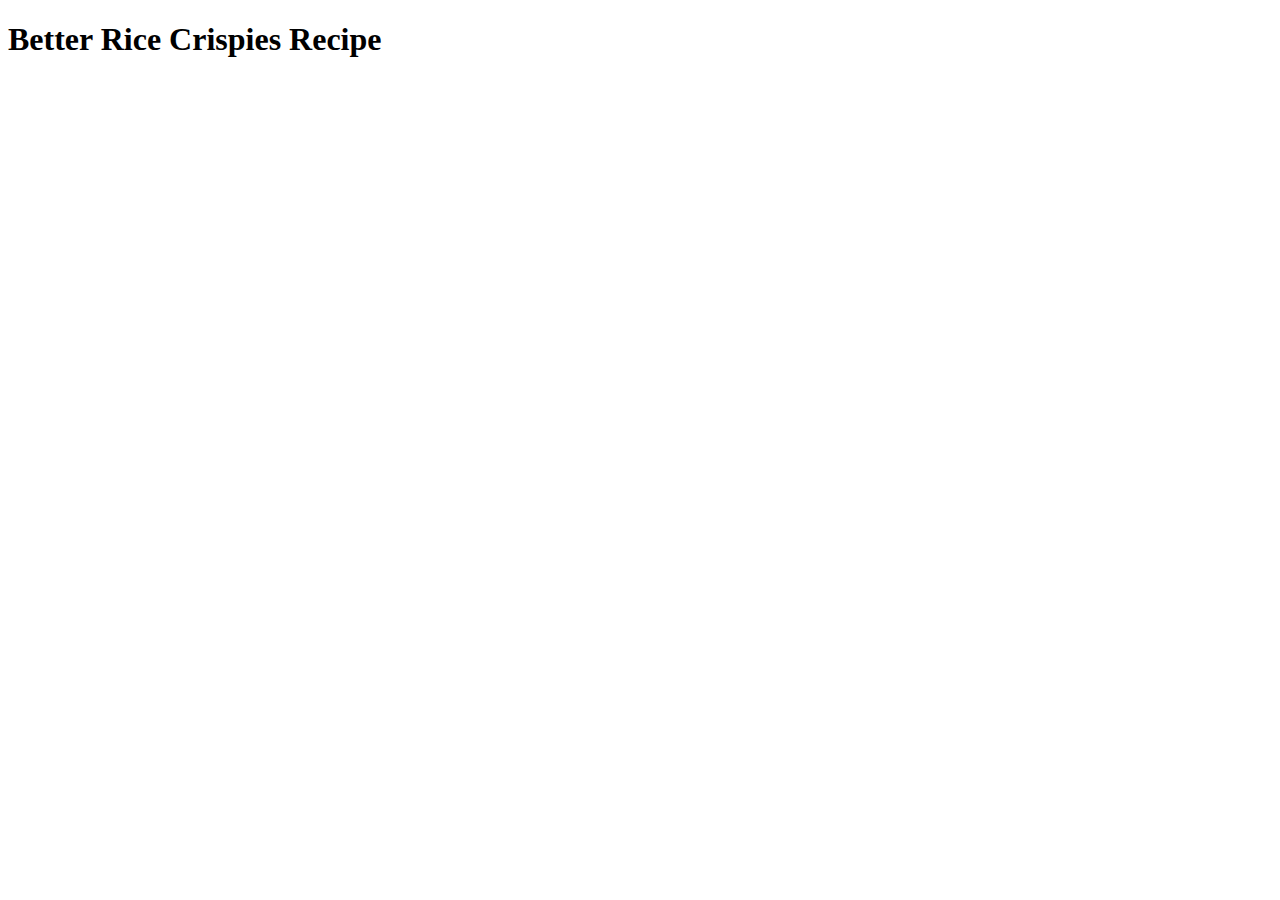
==== recipes/crispies.html @ 29ea9453 "Create rice crispies page link, to page from home" ====
<!DOCTYPE html>
<html lang="en">
    <head>
        <meta charset="UTF-8">
        <title>Better Rice Crispies Recipe</title>
    </head>

    <body>
        <h1>Better Rice Crispies Recipe</h1>
    </body>
</html>
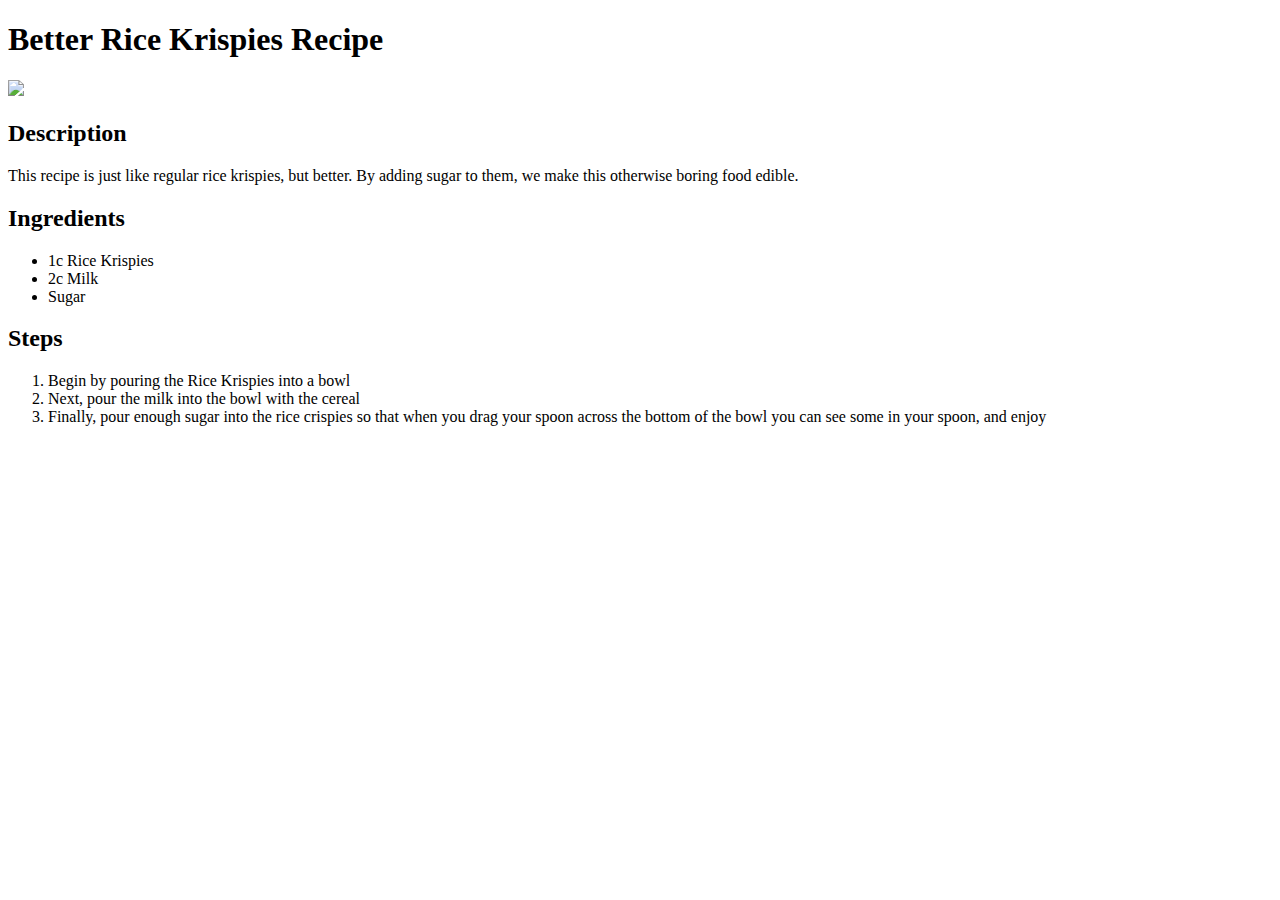
==== commit 708cec1b: "Fix typo, add content to crispies.html" ====
--- a/recipes/crispies.html
+++ b/recipes/crispies.html
@@ -2,10 +2,36 @@
 <html lang="en">
     <head>
         <meta charset="UTF-8">
-        <title>Better Rice Crispies Recipe</title>
+        <title>Better Rice Krispies Recipe</title>
     </head>
 
     <body>
-        <h1>Better Rice Crispies Recipe</h1>
+        <h1>Better Rice Krispies Recipe</h1>
+        <img src="https://cdnimg.webstaurantstore.com/images/products/large/690120/2377401.jpg">
+        
+        <h2>Description</h2>
+        <p>
+            This recipe is just like regular rice krispies, but better.
+            By adding sugar to them, we make this otherwise boring food 
+            edible. 
+        </p>
+
+        <h2>Ingredients</h2>
+        <ul>
+            <li>1c Rice Krispies</li>
+            <li>2c Milk</li>
+            <li>Sugar</li>
+        </ul>
+
+        <h2>Steps</h2>
+        <ol>
+            <li>Begin by pouring the Rice Krispies into a bowl</li>
+            <li>Next, pour the milk into the bowl with the cereal</li>
+            <li>
+                Finally, pour enough sugar into the rice crispies so that
+                when you drag your spoon across the bottom of the bowl you can see some
+                in your spoon, and enjoy
+            </li>
+        </ol>
     </body>
 </html>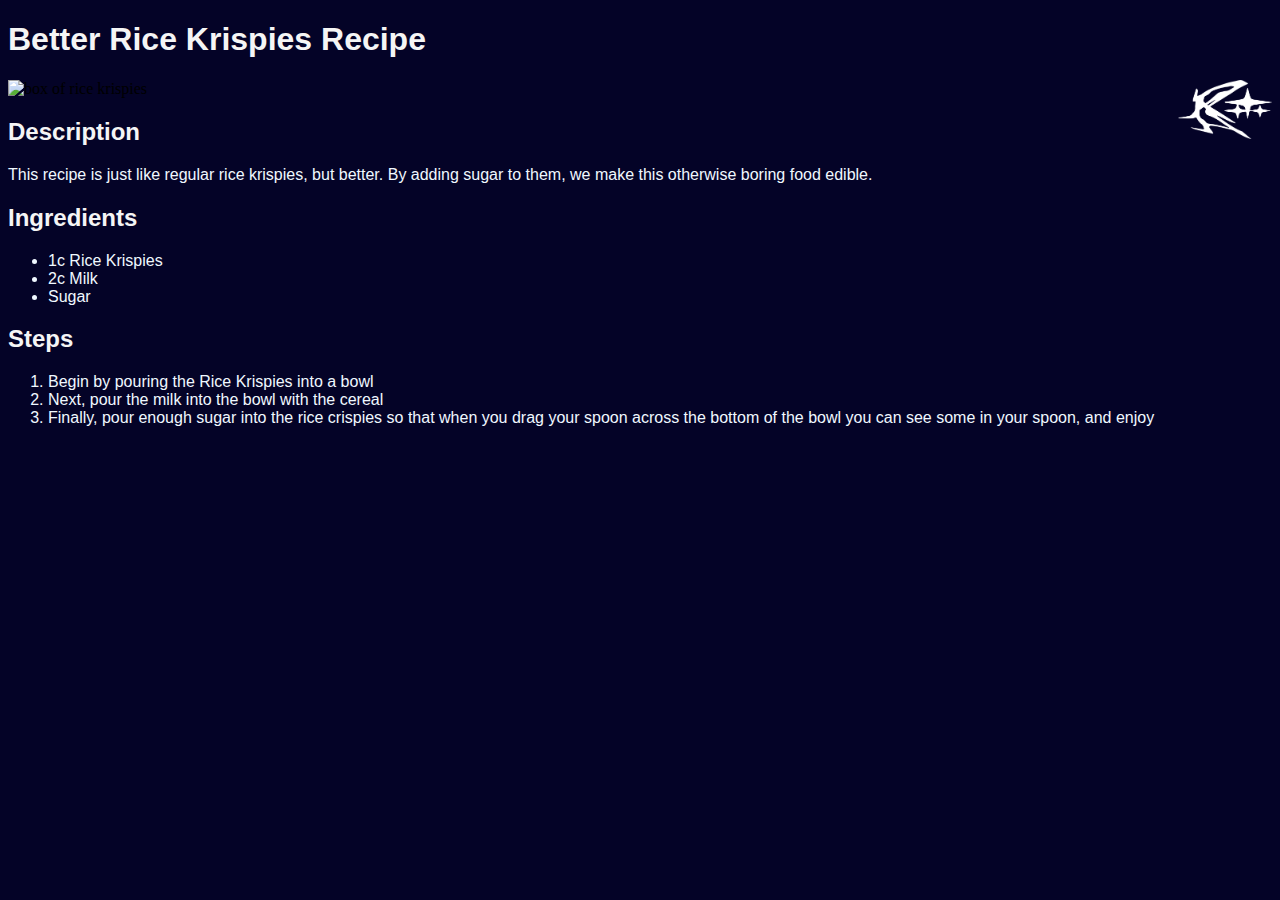
==== commit 50602928: "Add stylesheet and alt atttribute for pictures, add logo" ====
--- a/recipes/crispies.html
+++ b/recipes/crispies.html
@@ -3,11 +3,15 @@
     <head>
         <meta charset="UTF-8">
         <title>Better Rice Krispies Recipe</title>
+        <link rel="stylesheet" href="../style.css">
     </head>
 
     <body>
-        <h1>Better Rice Krispies Recipe</h1>
-        <img src="https://cdnimg.webstaurantstore.com/images/products/large/690120/2377401.jpg">
+        <div class="header">
+            <h1>Better Rice Krispies Recipe</h1>
+            <img src="../img/dg.png" alt="drain gang logo">
+        </div>
+        <img src="https://cdnimg.webstaurantstore.com/images/products/large/690120/2377401.jpg" alt="box of rice krispies">
         
         <h2>Description</h2>
         <p>
--- a/style.css
+++ b/style.css
@@ -0,0 +1,45 @@
+body {
+    background-color: rgb(4, 3, 39);
+
+}
+
+h1,
+h2 {
+    color: whitesmoke;
+    font-family:'Gill Sans', 'Gill Sans MT', Calibri, 'Trebuchet MS', sans-serif;
+}
+
+.important {
+    text-shadow: 2px 2px 0px darkorange;
+}
+
+#fav {
+    font-weight:bold;
+}
+
+p,
+li {
+    color:aliceblue;
+    font-family:'Franklin Gothic Medium', 'Arial Narrow', Arial, sans-serif;
+}
+
+ol {
+    color:orange;
+    font-family:system-ui, -apple-system, BlinkMacSystemFont, 'Segoe UI', Roboto, Oxygen, Ubuntu, Cantarell, 'Open Sans', 'Helvetica Neue', sans-serif;
+}
+
+
+img {
+    height: auto;
+    width: 200px;
+}
+
+.header img {
+    float: right;
+    height: auto;
+    width: 94px;
+}
+
+.header h1 {
+    position: relative;
+}